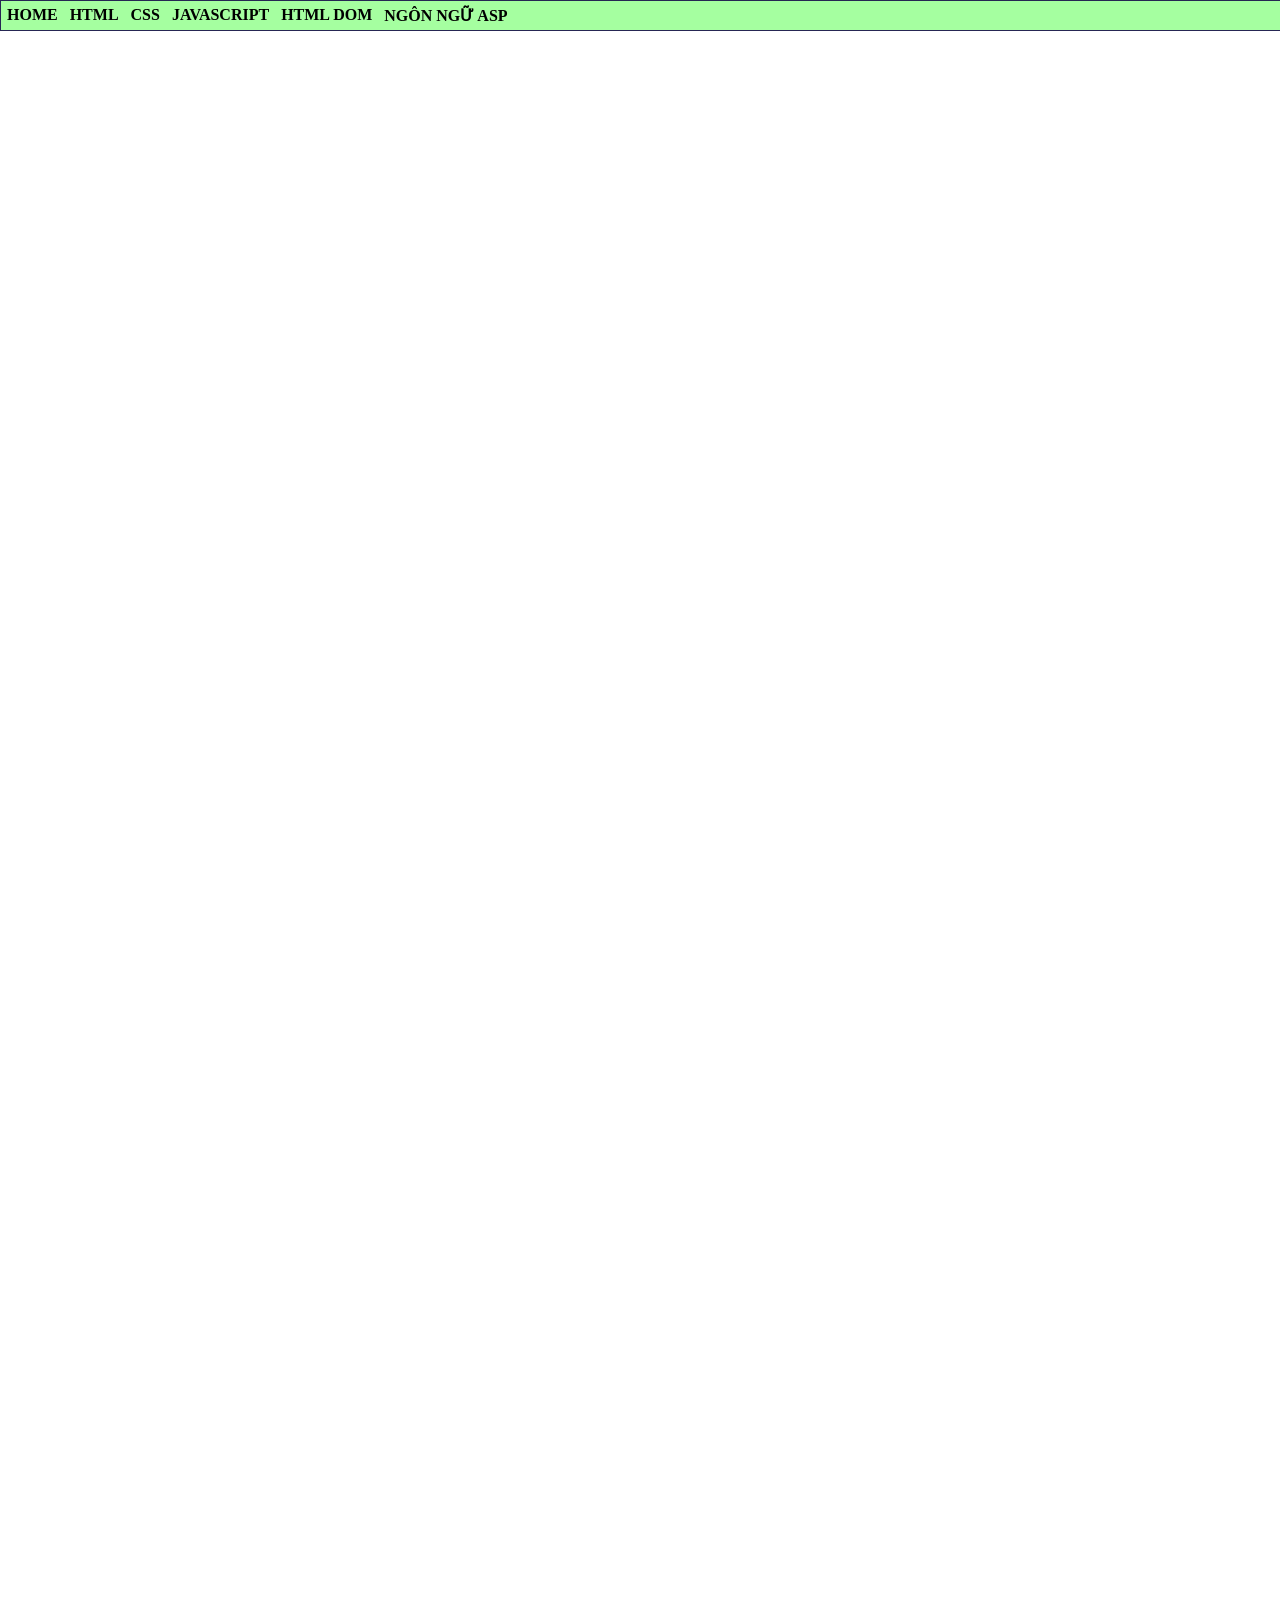
==== index.html @ d8222e4c "Update index.html" ====
<html>
    <head>
        <title>
                Diệp Yến Nhi - K244161800
        </title>
        <style>
            @import url(CSS/main.css)
        </style>
    </head>
    <body>
        <div id="container">  
<ul>
<li> <a href="CV/myCV.html" target="noidung">HOME</a></li>
<li> <a href="#">HTML</a></li>
<li> <a href="#">CSS</a>
    <ul>
     <li> <a href="Ex42/ex42.html" target="noidung">BÀI TẬP 42</a></li>
     <li> <a href="#">GIAO DIỆN VỚI CSS</a></li>
     <li> <a href="#">CSS NÂNG CAO</a></li>
 </ul>
</li>
<li> <a href="#">JAVASCRIPT</a>
 <ul>
     <li> <a href="#">LESSON 01</a></li>
     <li> <a href="#">LESSON 02</a></li>
     <li> <a href="#">LESSON 03</a></li>
 </ul>
</li>
<li> <a href="#">HTML DOM</a></li>
<li> <a href="#">NGÔN NGỮ ASP</a></li>


</ul>

</div>
    <iframe
    name="noidung"
    width="100%"
    height="2000"
    frameborder="0">
    </iframe>
    </body>
</html>
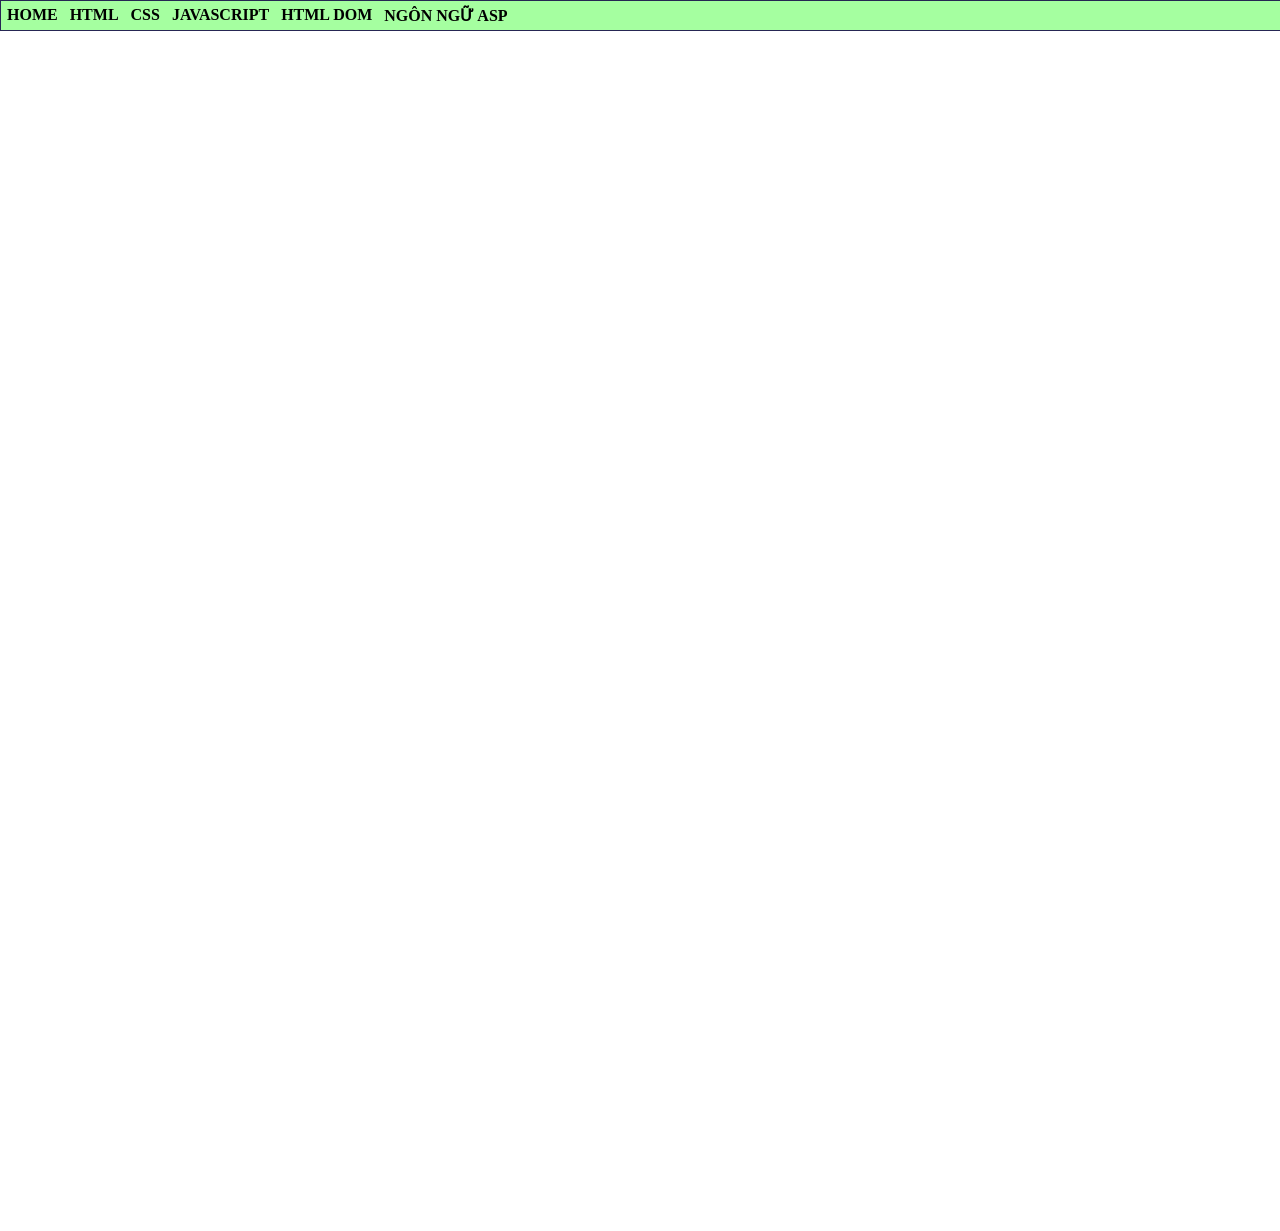
==== commit c3fb24a2: "Add files via upload" ====
--- a/index.html
+++ b/index.html
@@ -15,6 +15,7 @@
 <li> <a href="#">CSS</a>
     <ul>
      <li> <a href="Ex42/ex42.html" target="noidung">BÀI TẬP 42</a></li>
+     <li> <a href="LearnForm/ClientGet.html" target="noidung">Learn Form CSS</a></li>
      <li> <a href="#">GIAO DIỆN VỚI CSS</a></li>
      <li> <a href="#">CSS NÂNG CAO</a></li>
  </ul>
@@ -36,8 +37,8 @@
     <iframe
     name="noidung"
     width="100%"
-    height="2000"
+    height="1200"
     frameborder="0">
     </iframe>
     </body>
-</html>
+</html>
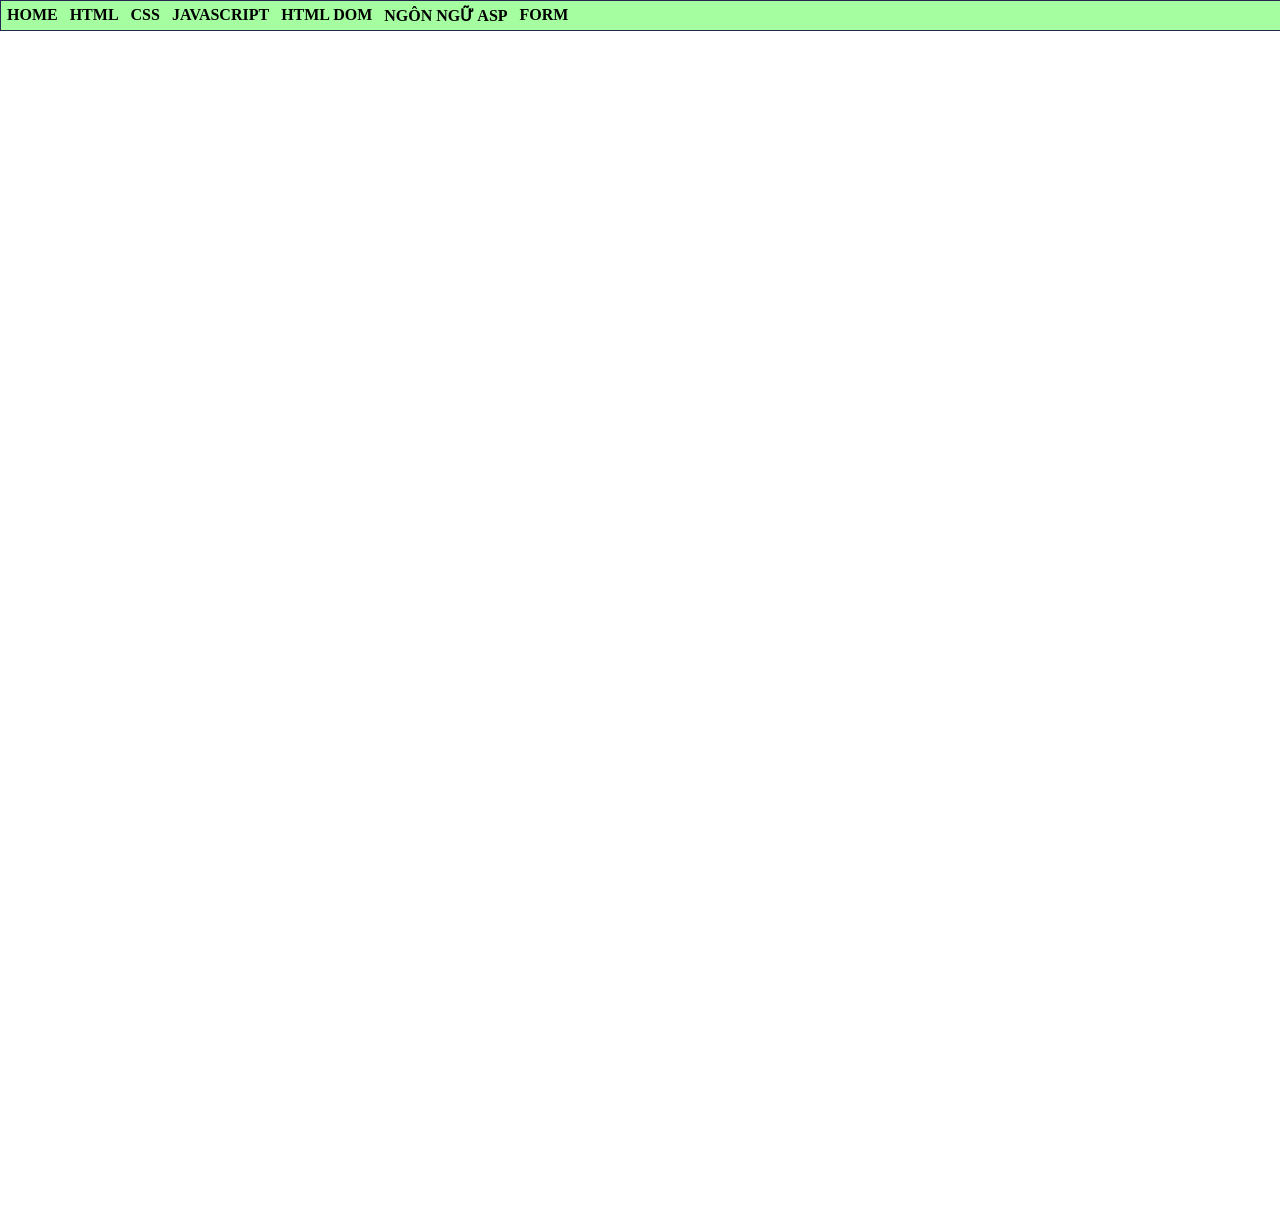
==== commit ccd29df1: "Add files via upload" ====
--- a/index.html
+++ b/index.html
@@ -8,32 +8,39 @@
         </style>
     </head>
     <body>
-        <div id="container">  
-<ul>
-<li> <a href="CV/myCV.html" target="noidung">HOME</a></li>
-<li> <a href="#">HTML</a></li>
-<li> <a href="#">CSS</a>
-    <ul>
-     <li> <a href="Ex42/ex42.html" target="noidung">BÀI TẬP 42</a></li>
-     <li> <a href="LearnForm/ClientGet.html" target="noidung">Learn Form CSS</a></li>
-     <li> <a href="#">GIAO DIỆN VỚI CSS</a></li>
-     <li> <a href="#">CSS NÂNG CAO</a></li>
- </ul>
-</li>
-<li> <a href="#">JAVASCRIPT</a>
- <ul>
-     <li> <a href="#">LESSON 01</a></li>
-     <li> <a href="#">LESSON 02</a></li>
-     <li> <a href="#">LESSON 03</a></li>
- </ul>
-</li>
-<li> <a href="#">HTML DOM</a></li>
-<li> <a href="#">NGÔN NGỮ ASP</a></li>
-
-
-</ul>
-
-</div>
+        <div id="container">
+            <ul>
+                <li><a href="CV/myCV.html" target="noidung">HOME</a></li>
+                <li><a href="#">HTML</a></li>
+                <li>
+                    <a href="#">CSS</a>
+                    <ul>
+                        <li><a href="Exercises/Ex42/ex42.html" target="noidung">Bài 42</a></li>
+                        <li><a href="#">CSS CĂN BẢN</a></li>
+                        <li><a href="#">GIAO DIỆN VỚI CSS</a></li>
+                        <li><a href="#">CSS NÂNG CAO</a></li>
+                    </ul>
+                </li>
+                <li>
+                    <a href="#">JAVASCRIPT</a>
+                    <ul>
+                        <li><a href="#">LESSON 01</a></li>
+                        <li><a href="#">LESSON 02</a></li>
+                        <li><a href="#">LESSON 03</a></li>
+                    </ul>
+                </li>
+                <li><a href="#">HTML DOM</a></li>
+                <li><a href="#">NGÔN NGỮ ASP</a></li>
+                <li>
+                    <a href="#">FORM</a>
+                    <ul>
+                        <li><a href="Exercises/Ex48/registration.html" target="noidung">EX48</a></li>
+                        <li><a href="Exercises/Ex49/online.html" target="noidung">EX49</a></li>
+                        <li><a href="Exercises/Ex50/delong.html" target="noidung">EX50</a></li>
+                    </ul>
+                </li>
+            </ul>
+        </div>
     <iframe
     name="noidung"
     width="100%"
